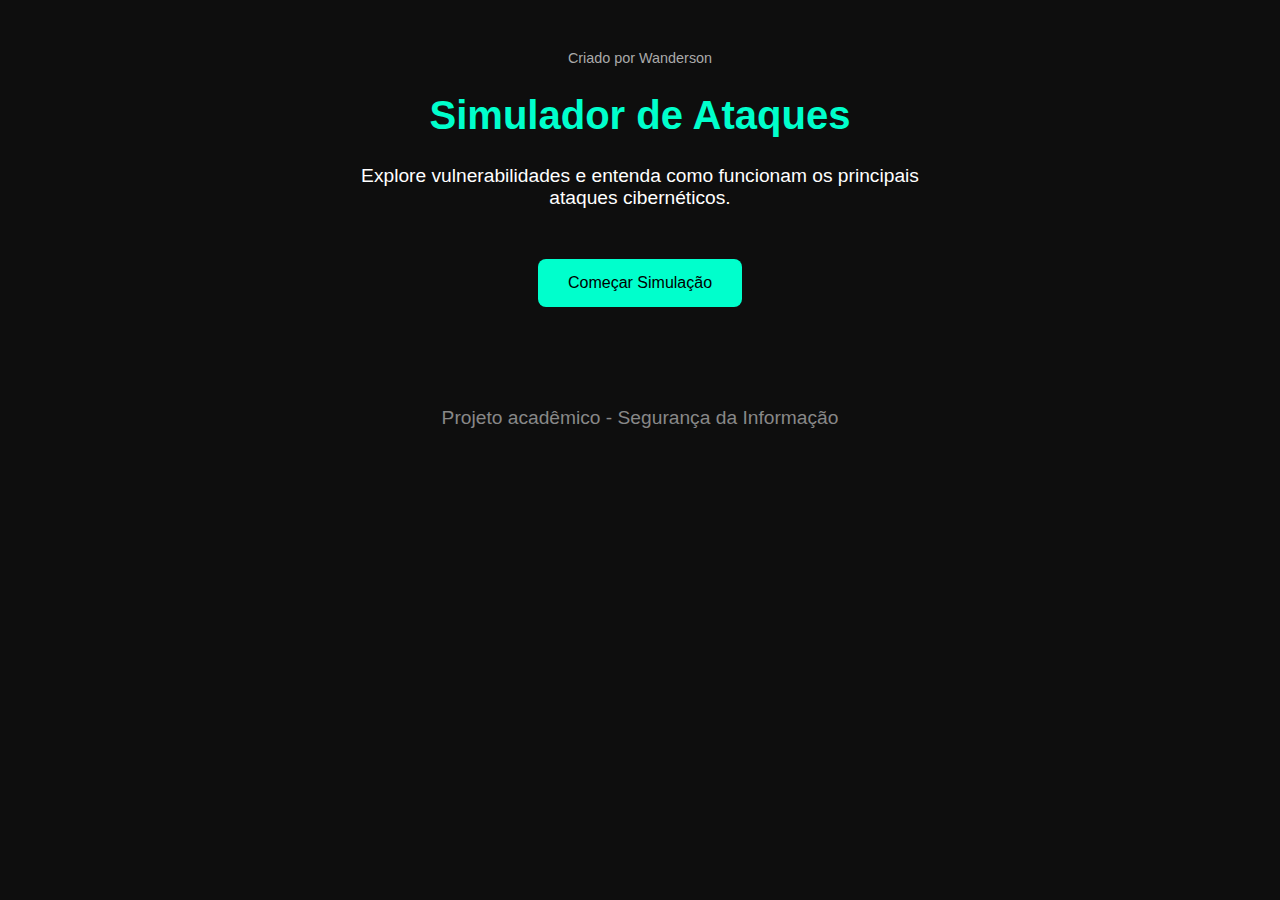
==== index.html @ e0d6eb77 "Add files via upload" ====
<!DOCTYPE html>
<html lang="pt-br">
<head>
  <meta charset="UTF-8" />
  <meta name="viewport" content="width=device-width, initial-scale=1.0" />
  <title>Simulador de Ataques - Segurança da Informação</title>
  <link rel="stylesheet" href="style.css" />
</head>
<body>
  <header>
  <div style="text-align:center; font-size:0.9rem; color:#aaa; margin-bottom:10px;">Criado por Wanderson</div>
    <h1>Simulador de Ataques</h1>
    <p>Explore vulnerabilidades e entenda como funcionam os principais ataques cibernéticos.</p>
    <a href="simulacoes.html" class="botao">Começar Simulação</a>
  </header>

  <footer>
    <p>Projeto acadêmico - Segurança da Informação</p>
  </footer>
</body>
</html>
---- style.css ----
body {
  margin: 0;
  font-family: 'Segoe UI', Tahoma, Geneva, Verdana, sans-serif;
  background-color: #0e0e0e;
  color: #ffffff;
  text-align: center;
  padding: 50px 20px;
}

header {
  max-width: 600px;
  margin: 0 auto;
}

h1 {
  font-size: 2.5rem;
  color: #00ffcc;
}

p {
  font-size: 1.2rem;
  margin: 20px 0;
}

.botao {
  display: inline-block;
  margin-top: 30px;
  padding: 15px 30px;
  font-size: 1rem;
  background-color: #00ffcc;
  color: #000;
  text-decoration: none;
  border-radius: 8px;
  transition: background 0.3s;
}

.botao:hover {
  background-color: #00ccaa;
}

footer {
  margin-top: 100px;
  font-size: 0.9rem;
  color: #888;
}

.ataque {
  background-color: #1e1e1e;
  margin: 30px auto;
  padding: 20px;
  max-width: 700px;
  border-radius: 10px;
  box-shadow: 0 0 15px rgba(0, 255, 204, 0.3);
}

button {
  margin-top: 10px;
  padding: 10px 20px;
  background-color: #00ffcc;
  color: #000;
  border: none;
  border-radius: 6px;
  cursor: pointer;
  font-weight: bold;
  transition: background 0.3s;
}

button:hover {
  background-color: #00ccaa;
}

.resultado {
  margin-top: 20px;
}
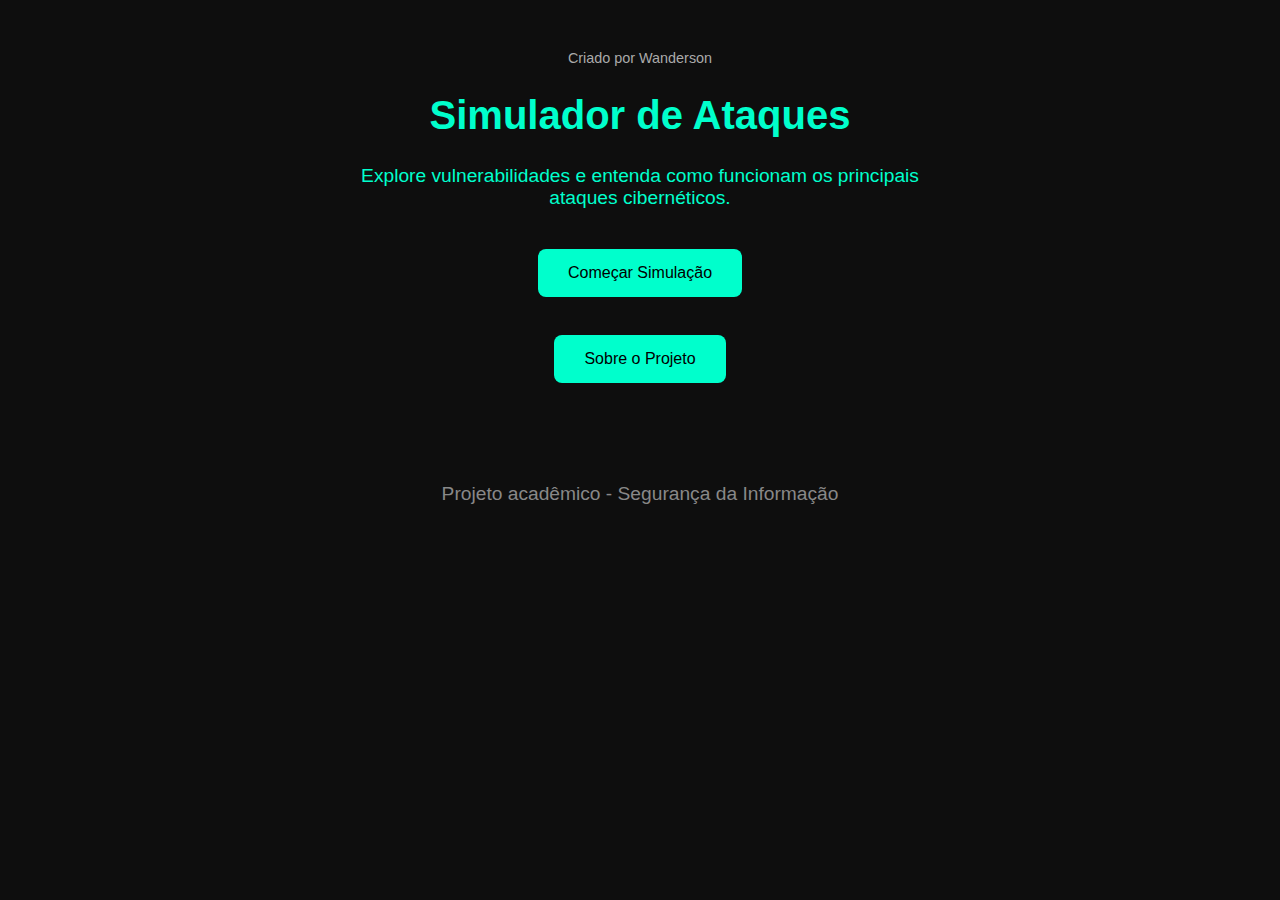
==== commit e9b1cea7: "Add files via upload" ====
--- a/index.html
+++ b/index.html
@@ -11,7 +11,7 @@
   <div style="text-align:center; font-size:0.9rem; color:#aaa; margin-bottom:10px;">Criado por Wanderson</div>
     <h1>Simulador de Ataques</h1>
     <p>Explore vulnerabilidades e entenda como funcionam os principais ataques cibernéticos.</p>
-    <a href="simulacoes.html" class="botao">Começar Simulação</a>
+    <a href="simulacoes.html" class="botao">Começar Simulação</a><br><br><a href="sobre.html" class="botao">Sobre o Projeto</a>
   </header>
 
   <footer>
--- a/style.css
+++ b/style.css
@@ -2,9 +2,10 @@
   margin: 0;
   font-family: 'Segoe UI', Tahoma, Geneva, Verdana, sans-serif;
   background-color: #0e0e0e;
-  color: #ffffff;
+  color: #00ffcc;
   text-align: center;
   padding: 50px 20px;
+  transition: background 0.5s, color 0.5s;
 }
 
 header {
@@ -15,6 +16,12 @@
 h1 {
   font-size: 2.5rem;
   color: #00ffcc;
+  animation: glow 1.5s ease-in-out infinite alternate;
+}
+
+@keyframes glow {
+  from { text-shadow: 0 0 10px #00ffcc; }
+  to { text-shadow: 0 0 20px #00ffcc, 0 0 30px #00ccaa; }
 }
 
 p {
@@ -22,20 +29,30 @@
   margin: 20px 0;
 }
 
+a {
+  color: #00ffcc;
+  text-decoration: none;
+}
+
+a:hover {
+  text-decoration: underline;
+}
+
 .botao {
   display: inline-block;
-  margin-top: 30px;
+  margin-top: 20px;
   padding: 15px 30px;
   font-size: 1rem;
   background-color: #00ffcc;
   color: #000;
   text-decoration: none;
   border-radius: 8px;
-  transition: background 0.3s;
+  transition: background 0.3s, transform 0.3s;
 }
 
 .botao:hover {
   background-color: #00ccaa;
+  transform: scale(1.05);
 }
 
 footer {
@@ -51,17 +68,32 @@
   max-width: 700px;
   border-radius: 10px;
   box-shadow: 0 0 15px rgba(0, 255, 204, 0.3);
+  transition: transform 0.3s;
+}
+
+.ataque:hover {
+  transform: scale(1.01);
+}
+
+input, button {
+  padding: 10px;
+  margin: 5px;
+  border-radius: 5px;
+  border: none;
+  font-size: 1rem;
+}
+
+input {
+  width: 200px;
+  background: #000;
+  color: #00ffcc;
+  border: 1px solid #00ffcc;
 }
 
 button {
-  margin-top: 10px;
-  padding: 10px 20px;
   background-color: #00ffcc;
   color: #000;
-  border: none;
-  border-radius: 6px;
   cursor: pointer;
-  font-weight: bold;
   transition: background 0.3s;
 }
 
